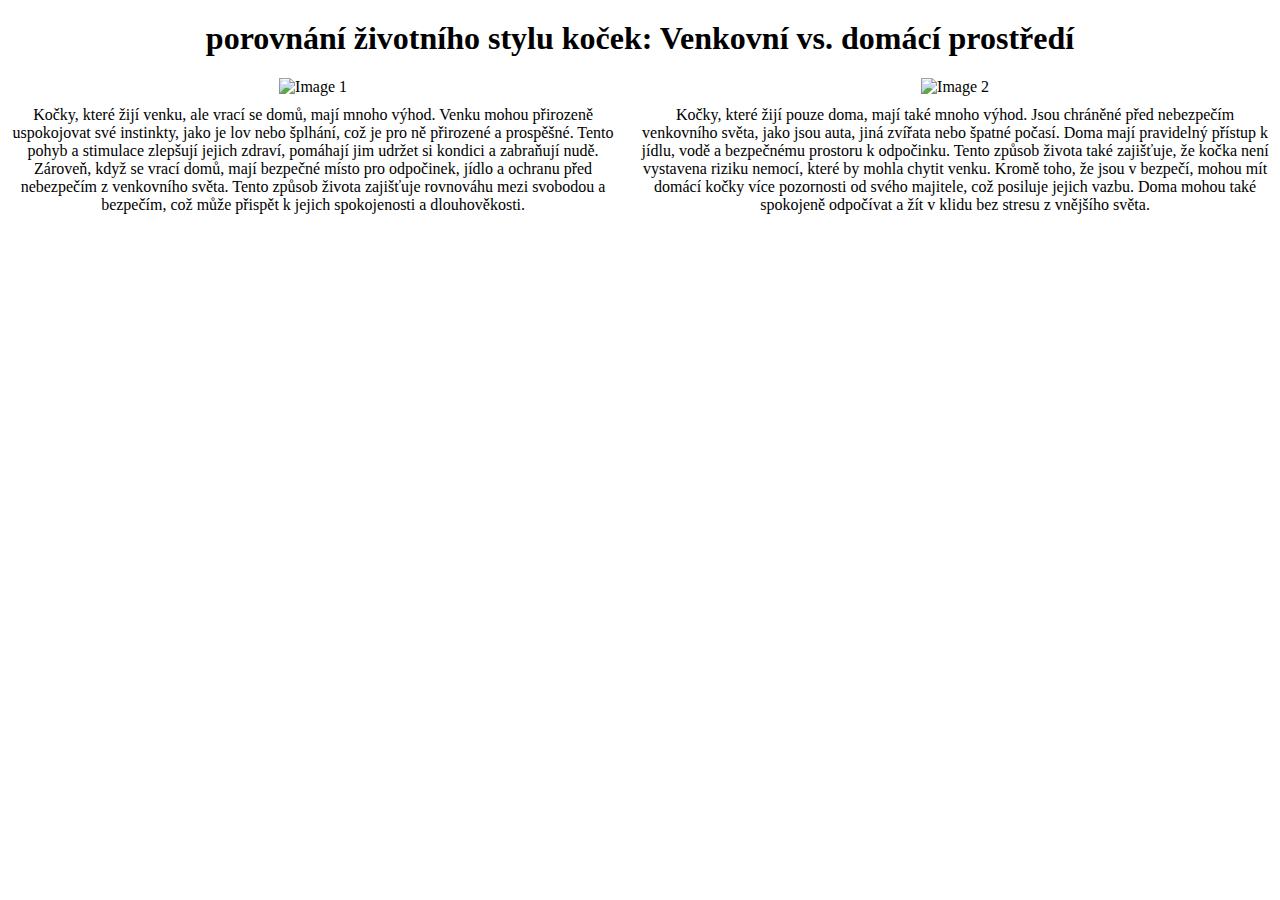
==== dva.html @ f7a583d8 "hdshio" ====
<!DOCTYPE html>
<html lang="en">
<head>
<meta charset="UTF-8">
<meta name="viewport" content="width=device-width, initial-scale=1.0">
<title>My Web Page</title>
<style>
    /* Styly pro zarovnání nadpisu na střed */
    h1 {
        text-align: center;
        margin-top: 20px;
    }

    /* Styly pro zarovnání obrázků vedle sebe */
    .image-container {
        display: flex;
        justify-content: center;
        gap: 20px;
        margin-top: 20px;
    }

    .image-box {
        text-align: center;
    }

    .image-container img {
        max-width: 100%;
        height: auto;
    }

    /* Styl pro text pod obrázky */
    .image-box p {
        text-align: center;
        margin-top: 10px;
    }
</style>
</head>
<body>
<h1>porovnání životního stylu koček: Venkovní vs. domácí prostředí</h1>

<div class="image-container">
    <div class="image-box">
        <img src="https://krmeni.cz/media/foto_clanky/mk/venkby.jpg" alt="Image 1">
        <p>Kočky, které žijí venku, ale vrací se domů, mají mnoho výhod. Venku mohou přirozeně uspokojovat své instinkty, jako je lov nebo šplhání, což je pro ně přirozené a prospěšné. Tento pohyb a stimulace zlepšují jejich zdraví, pomáhají jim udržet si kondici a zabraňují nudě. Zároveň, když se vrací domů, mají bezpečné místo pro odpočinek, jídlo a ochranu před nebezpečím z venkovního světa. Tento způsob života zajišťuje rovnováhu mezi svobodou a bezpečím, což může přispět k jejich spokojenosti a dlouhověkosti.</p>
    </div>
    <div class="image-box">
        <img src="https://www.zooroyal.cz/media/image/kocku-navyknout-760x560px.jpg" alt="Image 2">
        <p>Kočky, které žijí pouze doma, mají také mnoho výhod. Jsou chráněné před nebezpečím venkovního světa, jako jsou auta, jiná zvířata nebo špatné počasí. Doma mají pravidelný přístup k jídlu, vodě a bezpečnému prostoru k odpočinku. Tento způsob života také zajišťuje, že kočka není vystavena riziku nemocí, které by mohla chytit venku. Kromě toho, že jsou v bezpečí, mohou mít domácí kočky více pozornosti od svého majitele, což posiluje jejich vazbu. Doma mohou také spokojeně odpočívat a žít v klidu bez stresu z vnějšího světa.
        </p>
    </div>
</div>
</body>
</html>
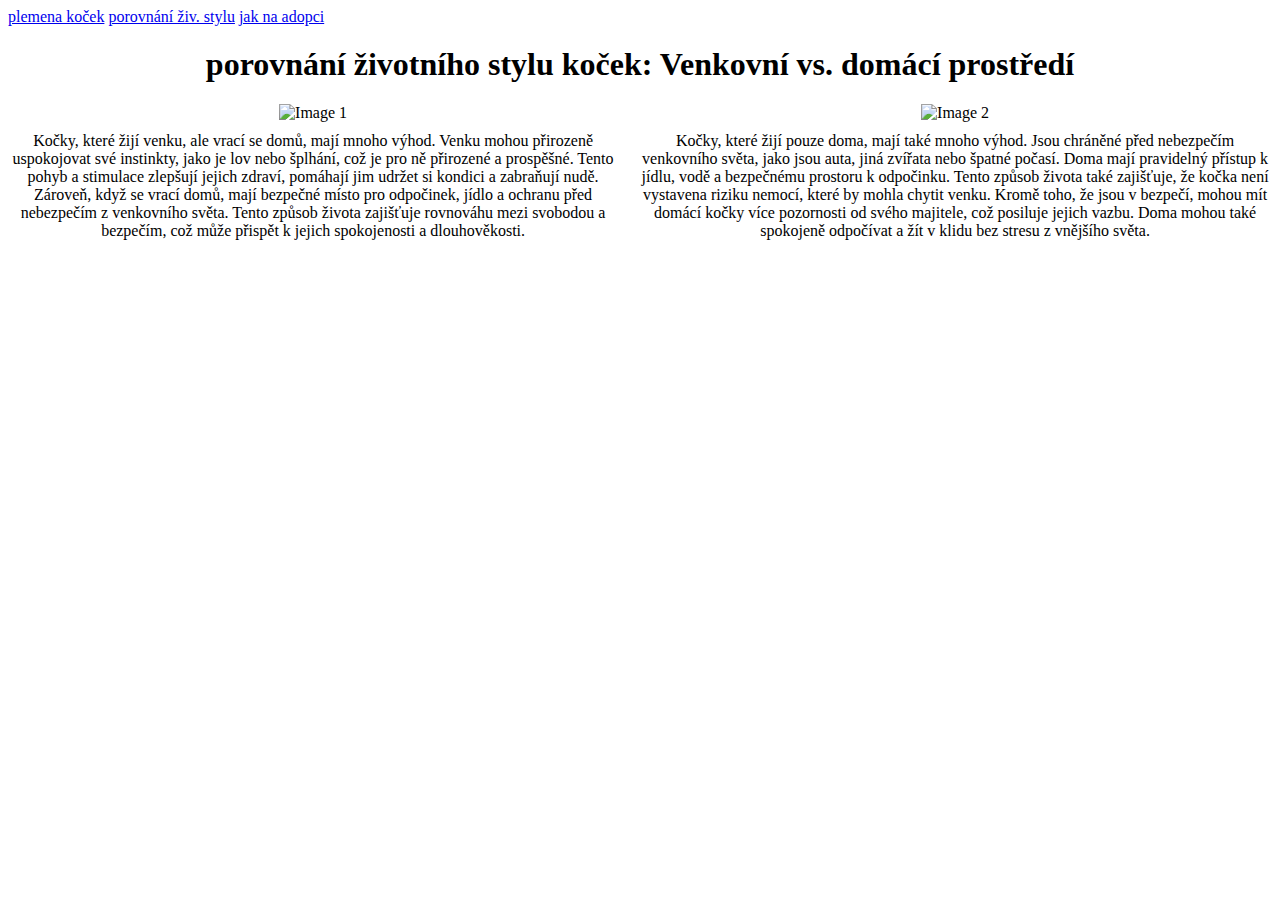
==== commit b7cf096d: "kopú" ====
--- a/dva.html
+++ b/dva.html
@@ -37,6 +37,12 @@
 </style>
 </head>
 <body>
+        <div class="navbar">
+            <a href="index.html">plemena koček</a>
+            <a href="dva.html" class="active">porovnání živ. stylu</a>
+            <a href="tri.html">jak na adopci</a>
+        </div>
+       
 <h1>porovnání životního stylu koček: Venkovní vs. domácí prostředí</h1>
 
 <div class="image-container">
@@ -51,4 +57,4 @@
     </div>
 </div>
 </body>
-</html>+</html>
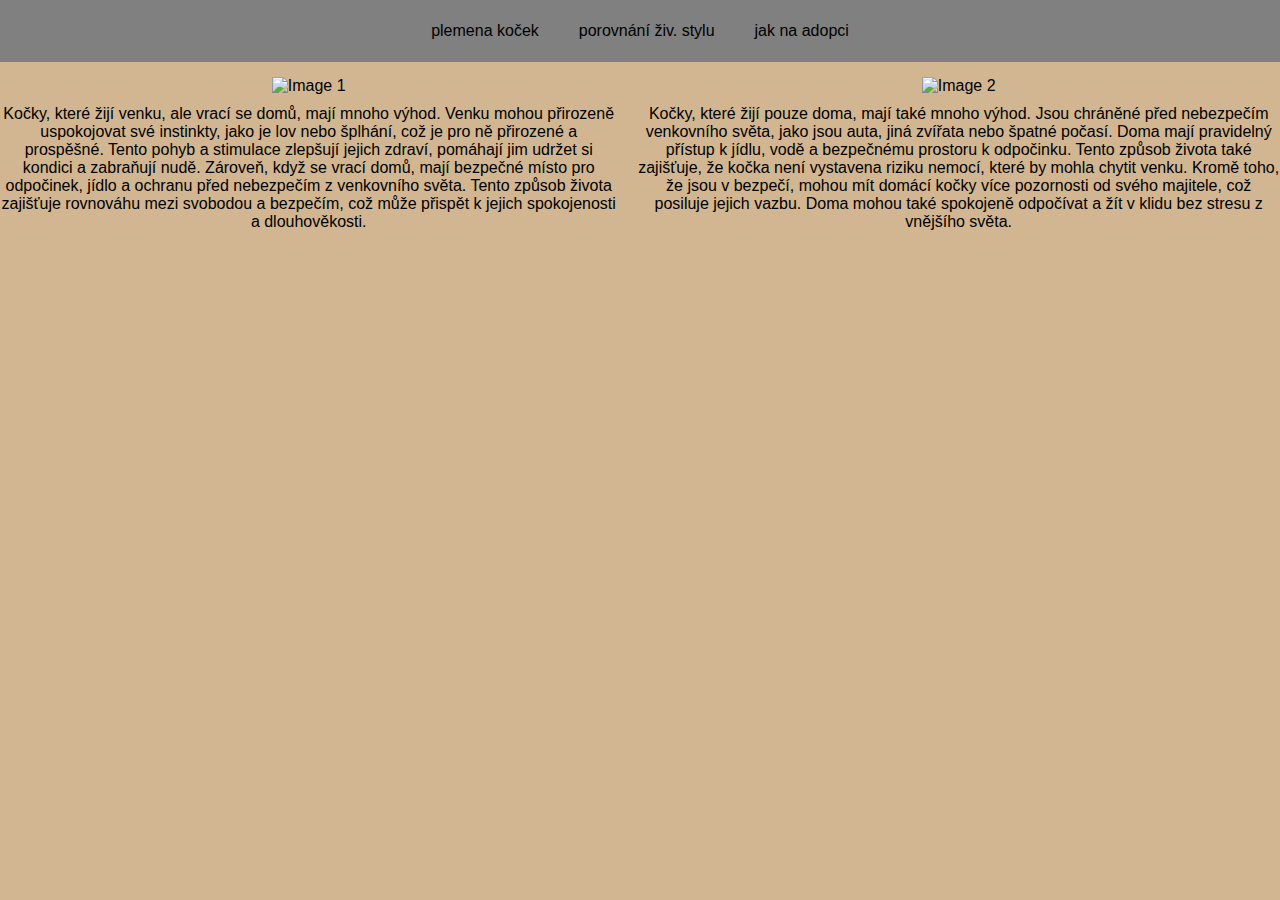
==== commit 91efe023: "opoii" ====
--- a/dva.html
+++ b/dva.html
@@ -5,6 +5,7 @@
 <meta charset="UTF-8">
 <meta name="viewport" content="width=device-width, initial-scale=1.0">
 <title>My Web Page</title>
+<link rel="stylesheet" href="style.css">
 <style>
     /* Styly pro zarovnání nadpisu na střed */
     h1 {
--- a/style.css
+++ b/style.css
@@ -0,0 +1,50 @@
+/* Základní reset pro okraje a padding */
+* {
+    margin: 0;
+    padding: 0;
+    box-sizing: border-box;
+}
+
+/* Nastavení pro celé tělo stránky */
+body {
+    font-family: Arial, sans-serif;
+    background-color: #d2b692;
+}
+
+/* Navigační lišty */
+.navbar {
+    display: flex; /* Používáme Flexbox pro horizontální rozložení */
+    justify-content: center; /* Zarovnání lišt na střed */
+    background-color: #808080; /* Šedé pozadí */
+    padding: 10px 0; /* Tenký prostor kolem */
+    position: fixed; /* Lišty budou fixní na vrchu */
+    top: 0;
+    width: 100%;
+    z-index: 1000; /* Aby byly vždy nahoře */
+}
+
+/* Vzhled jednotlivých odkazů v lištách */
+.navbar a {
+    color: black; /* Černé písmo */
+    text-decoration: none; /* Bez podtržení */
+    padding: 12px 20px; /* Vnitřní okraje kolem textu */
+    font-size: 16px; /* Velikost písma */
+    text-align: center;
+    transition: background-color 0.3s ease; /* Plynulý přechod pro změnu pozadí */
+}
+
+/* Efekt při najetí myší */
+.navbar a:hover {
+    background-color: #555; /* Tmavší šedá při najetí */
+}
+
+/* Obsah stránky, aby nebyl zakrytý lištami */
+.content {
+    padding-top: 60px; /* Vytvoříme mezeru nahoře, aby obsah nebyl zakrytý lištami */
+    text-align: center;
+    font-size: 18px;
+}
+
+h1 {
+    margin-bottom: 20px;
+}